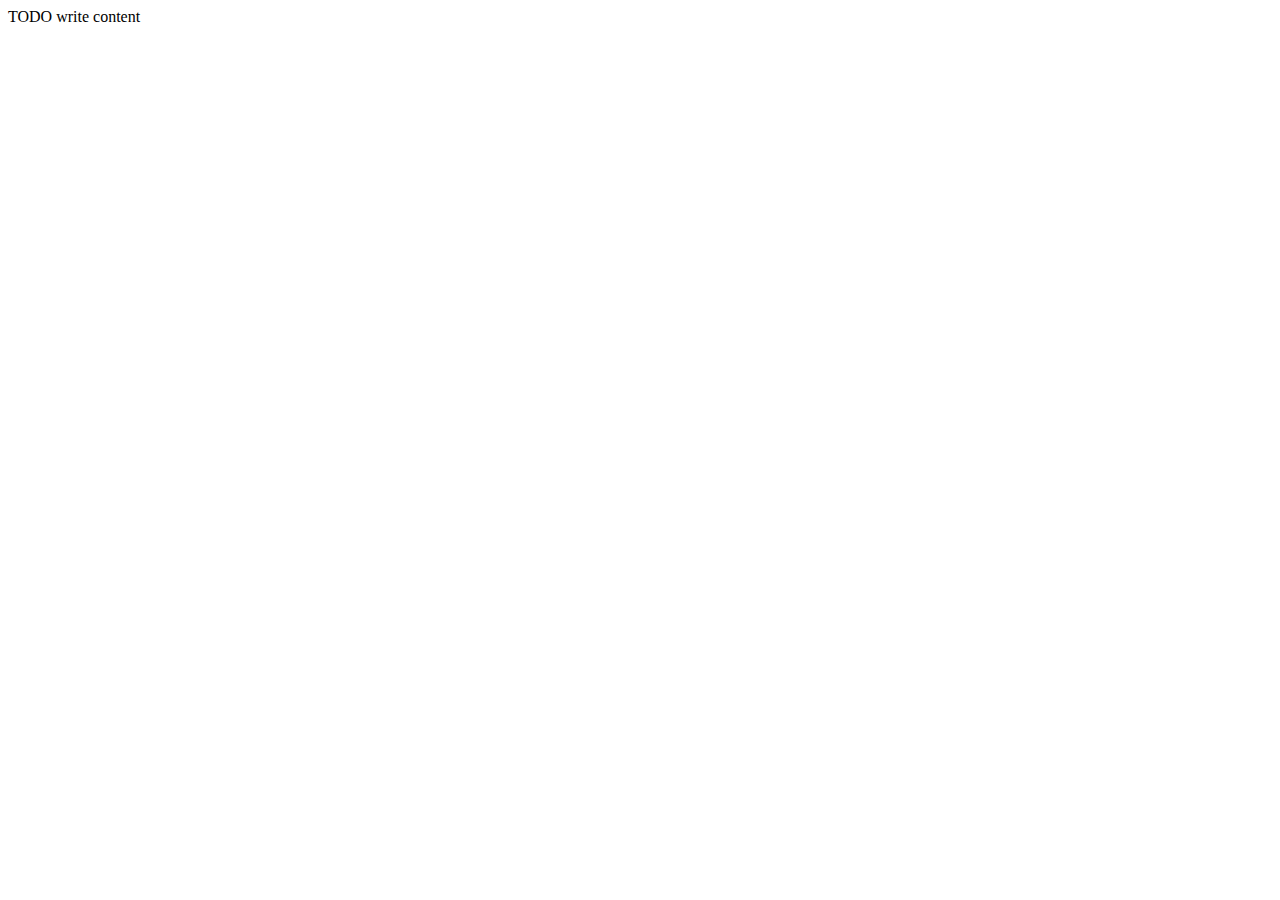
==== src/main/resources/static/index.html @ 5e9e6cd7 "Creacion index Practica02" ====
<!DOCTYPE html>
<!--
Click nbfs://nbhost/SystemFileSystem/Templates/Licenses/license-default.txt to change this license
Click nbfs://nbhost/SystemFileSystem/Templates/Other/html.html to edit this template
-->
<html>
    <head>
        <title>TODO supply a title</title>
        <meta charset="UTF-8">
        <meta name="viewport" content="width=device-width, initial-scale=1.0">
    </head>
    <body>
        <div>TODO write content</div>
    </body>
</html>
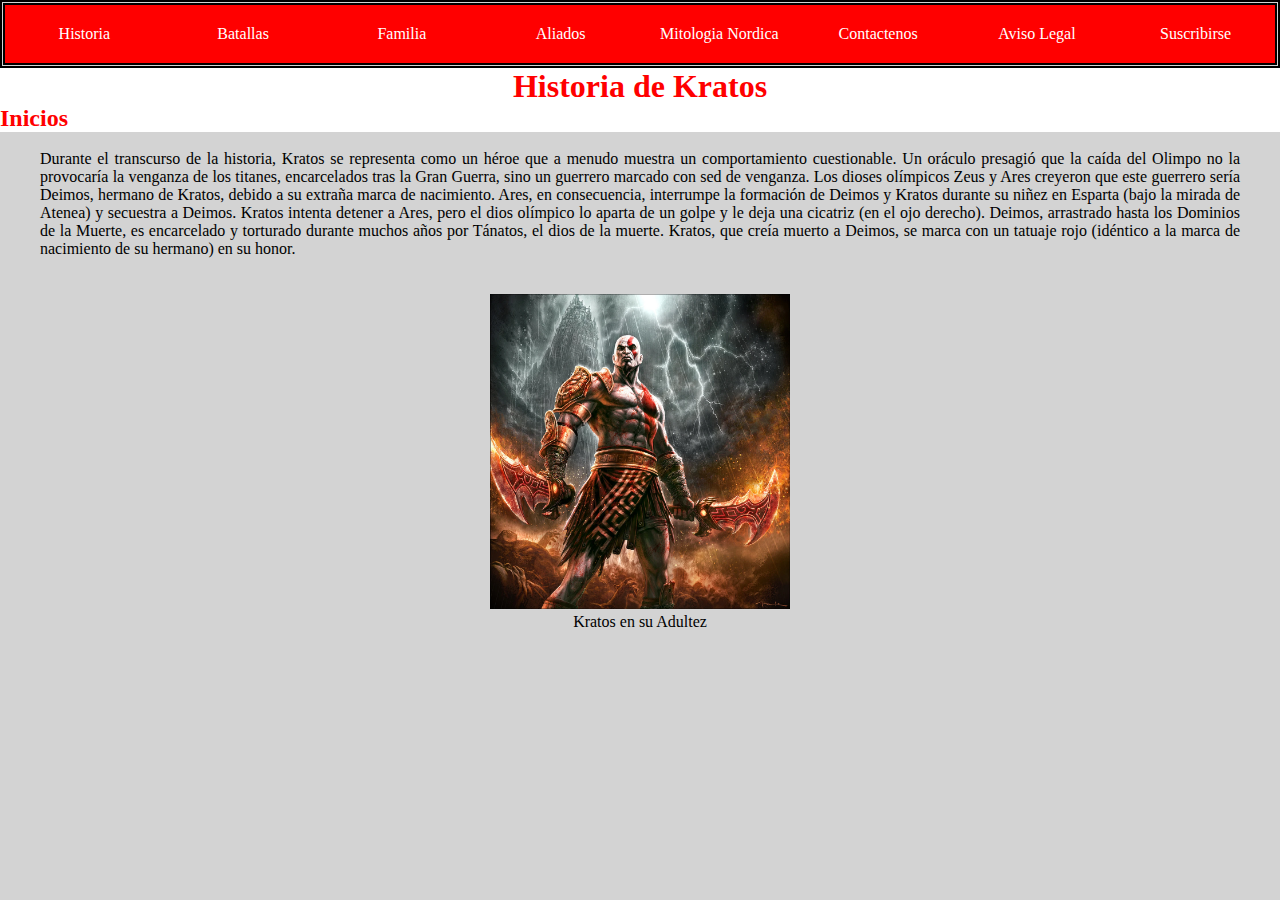
==== commit 425c1aff: "inicio pactica 2" ====
--- a/src/main/resources/static/index.html
+++ b/src/main/resources/static/index.html
@@ -7,9 +7,52 @@
     <head>
         <title>TODO supply a title</title>
         <meta charset="UTF-8">
-        <meta name="viewport" content="width=device-width, initial-scale=1.0">
+        <link href="css/estilos.css" rel="stylesheet" type="text/css"/>
     </head>
     <body>
-        <div>TODO write content</div>
+        <header class="header">
+
+            <nav class="menuH">
+                <a href="index.html">Historia</a>
+                <a href="albums.html">Batallas</a>
+                <a href="familia.html">Familia</a>
+                <a href="asociados.html">Aliados</a>
+                <a href="problemas.html">Mitologia Nordica</a>
+                <a href="contactenos.html">Contactenos</a>
+                <a href="legal.html">Aviso Legal</a>
+                <a href="suscribirse.html">Suscribirse</a>
+            </nav>
+            <h1>Historia de Kratos</h1>
+        </header>
+        <aside>
+            <h2 style="text-align: left; color: red; background-color: white">Inicios</h2>
+            <br>
+            <p>Durante el transcurso de la historia, Kratos se representa como 
+                un héroe que a menudo muestra un comportamiento cuestionable. Un 
+                oráculo presagió que la caída del Olimpo no la provocaría la venganza 
+                de los titanes, encarcelados tras la Gran Guerra, sino un guerrero marcado 
+                con sed de venganza. Los dioses olímpicos Zeus y Ares creyeron que este 
+                guerrero sería Deimos, hermano de Kratos, debido a su extraña marca de 
+                nacimiento. Ares, en consecuencia, interrumpe la formación de Deimos y 
+                Kratos durante su niñez en Esparta (bajo la mirada de Atenea) y 
+                secuestra a Deimos. Kratos intenta detener a Ares, pero el dios 
+                olímpico lo aparta de un golpe y le deja una cicatriz (en el ojo derecho). 
+                Deimos, arrastrado hasta los Dominios de la Muerte, es encarcelado
+                y torturado durante muchos años por Tánatos, el dios de la muerte. 
+                Kratos, que creía muerto a Deimos, se marca con un tatuaje rojo 
+                (idéntico a la marca de nacimiento de su hermano) en su honor. </p>
+            <br>
+            <br>
+        </aside>
+        <section>
+            <article>
+                <figure>
+                    <div style="text-align: center">
+                        <img src="imagenes/Kratos.jpg" alt="" width="300"/>
+                        <figcaption>Kratos en su Adultez</figcaption>
+                    </div>
+                </figure>
+            </article>
+        </section>
     </body>
 </html>
--- a/src/main/resources/static/css/estilos.css
+++ b/src/main/resources/static/css/estilos.css
@@ -0,0 +1,87 @@
+/*
+Click nbfs://nbhost/SystemFileSystem/Templates/Licenses/license-default.txt to change this license
+Click nbfs://nbhost/SystemFileSystem/Templates/Other/CascadeStyleSheet.css to edit this template
+*/
+/* 
+    Created on : 1 feb 2024, 21:20:39
+    Author     : aleo2
+*/
+
+p{
+    text-align: justify;
+    color: black; background-color: lightgray;
+    font-family: Georgia, serif;
+    margin-left: 40px;
+    margin-right: 40px;
+}
+
+*{
+    box-sizing: border-box;
+    margin: 0px;
+}
+
+h1{
+    text-align: center;
+        color: red;
+        background-color: white;
+}
+
+.menuH a{
+    background-color: red;
+    color: white;
+    text-decoration: none;
+    float: left;
+    width: 12.5%;
+    text-align: center;
+    padding: 20px;
+}
+
+.menuH a:hover{
+    background-color: red;
+    color: white;
+}
+
+.menuH{
+    overflow: hidden;
+    border: 5px double;
+}
+
+body{
+    background-color: lightgray;
+}
+
+
+.menuV{
+    float: left;
+    width: 26%;
+    overflow: hidden;
+  
+}
+
+.menuV a{
+    background-color: black;
+    color: white;
+    text-decoration: none;
+    padding: 20px;
+    display: block;
+}
+
+.menuV a:hover{
+    background-color: white;
+    color: black;
+}
+
+.link a{
+    background-color: black;
+    color: white;
+    text-decoration: none;
+    float: left;
+    width: 12.5%;
+    text-align: center;
+    padding: 20px;
+}
+
+.link a:hover{
+    background-color: white;
+    color: black;
+}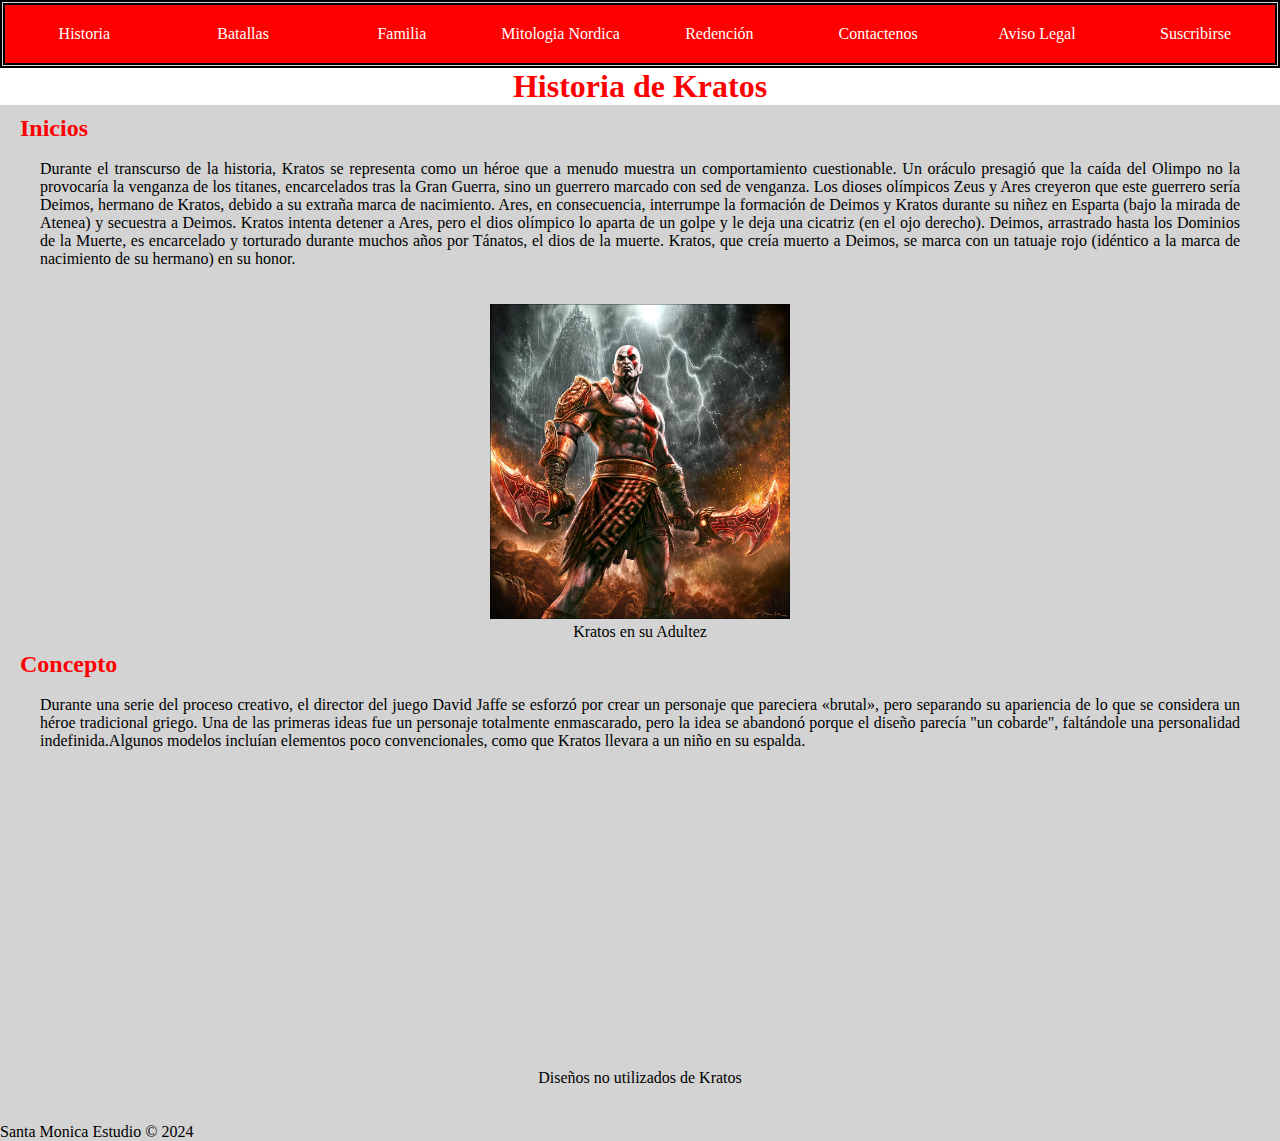
==== commit 24b591b1: "Avance Grande" ====
--- a/src/main/resources/static/index.html
+++ b/src/main/resources/static/index.html
@@ -13,11 +13,11 @@
         <header class="header">
 
             <nav class="menuH">
-                <a href="index.html">Historia</a>
-                <a href="albums.html">Batallas</a>
+                <a href="index.html">Historia</strong></a>
+                <a href="batallas.html">Batallas</a>
                 <a href="familia.html">Familia</a>
-                <a href="asociados.html">Aliados</a>
-                <a href="problemas.html">Mitologia Nordica</a>
+                <a href="nordica.html">Mitologia Nordica</a>
+                <a href="redencion.html">Redención</a>
                 <a href="contactenos.html">Contactenos</a>
                 <a href="legal.html">Aviso Legal</a>
                 <a href="suscribirse.html">Suscribirse</a>
@@ -25,7 +25,7 @@
             <h1>Historia de Kratos</h1>
         </header>
         <aside>
-            <h2 style="text-align: left; color: red; background-color: white">Inicios</h2>
+            <h2>Inicios</h2>
             <br>
             <p>Durante el transcurso de la historia, Kratos se representa como 
                 un héroe que a menudo muestra un comportamiento cuestionable. Un 
@@ -47,12 +47,35 @@
         <section>
             <article>
                 <figure>
-                    <div style="text-align: center">
                         <img src="imagenes/Kratos.jpg" alt="" width="300"/>
                         <figcaption>Kratos en su Adultez</figcaption>
-                    </div>
                 </figure>
             </article>
+            
+            <article>
+            <h2>Concepto</h2>
+            <br>
+            <p>Durante una serie del proceso creativo, el director del juego 
+                David Jaffe se esforzó por crear un personaje que pareciera «brutal»,
+                pero separando su apariencia de lo que se considera un héroe 
+                tradicional griego.​ Una de las primeras ideas fue un personaje 
+                totalmente enmascarado, pero la idea se abandonó porque el 
+                diseño parecía "un cobarde", faltándole una personalidad 
+                indefinida.​Algunos modelos incluían elementos poco convencionales, 
+                como que Kratos llevara a un niño en su espalda.</p>
+            
+            <figure>
+                <iframe width="560" height="315" src="https://www.youtube.com/embed/2myv0NcHNnI?si=zm7jncvJneDheW5K" 
+                        title="YouTube video player" frameborder="0" allow="accelerometer; autoplay; clipboard-write; 
+                        encrypted-media; gyroscope; picture-in-picture; web-share" allowfullscreen></iframe>
+            </figure>
+            <figcaption>Diseños no utilizados de Kratos</figcaption>
+            <br>
+            <br>
+            </article>
         </section>
+        <footer>
+            Santa Monica Estudio &COPY; 2024
+        </footer>
     </body>
 </html>
--- a/src/main/resources/static/css/estilos.css
+++ b/src/main/resources/static/css/estilos.css
@@ -9,7 +9,8 @@
 
 p{
     text-align: justify;
-    color: black; background-color: lightgray;
+    color: black;
+    background-color: lightgray;
     font-family: Georgia, serif;
     margin-left: 40px;
     margin-right: 40px;
@@ -22,8 +23,35 @@
 
 h1{
     text-align: center;
-        color: red;
-        background-color: white;
+    color: red;
+    background-color: white;
+}
+
+h2{
+    text-align: left;
+    color: red;
+    margin-left: 20px;
+    margin-top: 10px;
+    /*background-color: white;*/
+}
+
+h4{
+   text-align: left;
+    color: red;
+    margin-left: 40px;
+    margin-top: 10px; 
+}
+
+iframe{
+    text-align: center;
+}
+
+figure{
+    text-align: center;
+}
+
+figcaption{
+    text-align: center;
 }
 
 .menuH a{
@@ -37,8 +65,8 @@
 }
 
 .menuH a:hover{
-    background-color: red;
-    color: white;
+    background-color: white;
+    color: red;
 }
 
 .menuH{
@@ -55,11 +83,11 @@
     float: left;
     width: 26%;
     overflow: hidden;
-  
+
 }
 
 .menuV a{
-    background-color: black;
+    background-color: red;
     color: white;
     text-decoration: none;
     padding: 20px;
@@ -68,7 +96,7 @@
 
 .menuV a:hover{
     background-color: white;
-    color: black;
+    color: red;
 }
 
 .link a{
